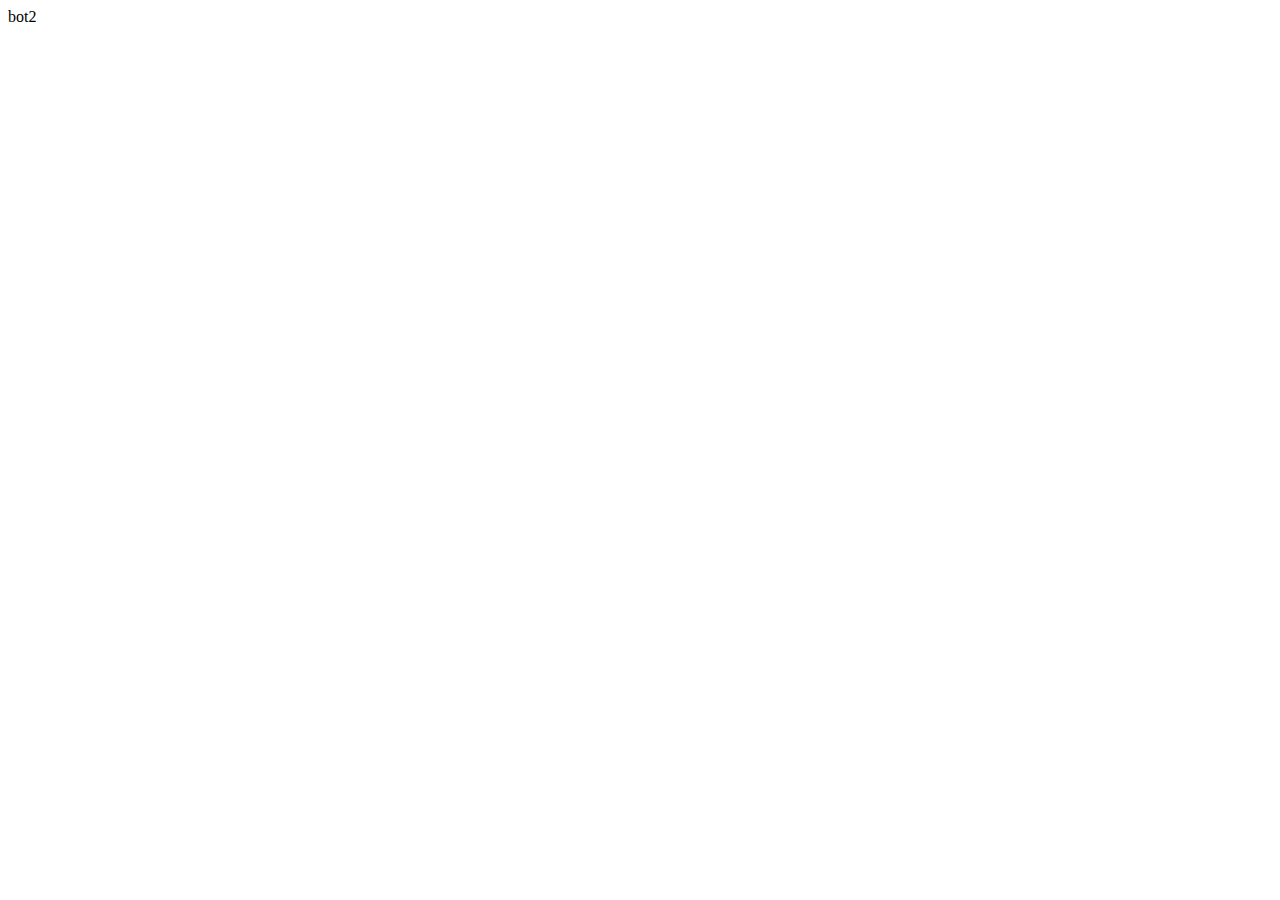
==== index.html @ 4dcdfd66 "add the starting files" ====
<!DOCTYPE html>
<html lang="en">
<head>
    <meta charset="UTF-8">
    <meta name="viewport" content="width=device-width, initial-scale=1.0">
    <title>Document</title>
</head>
<body>
    bot2
</body>
</html>
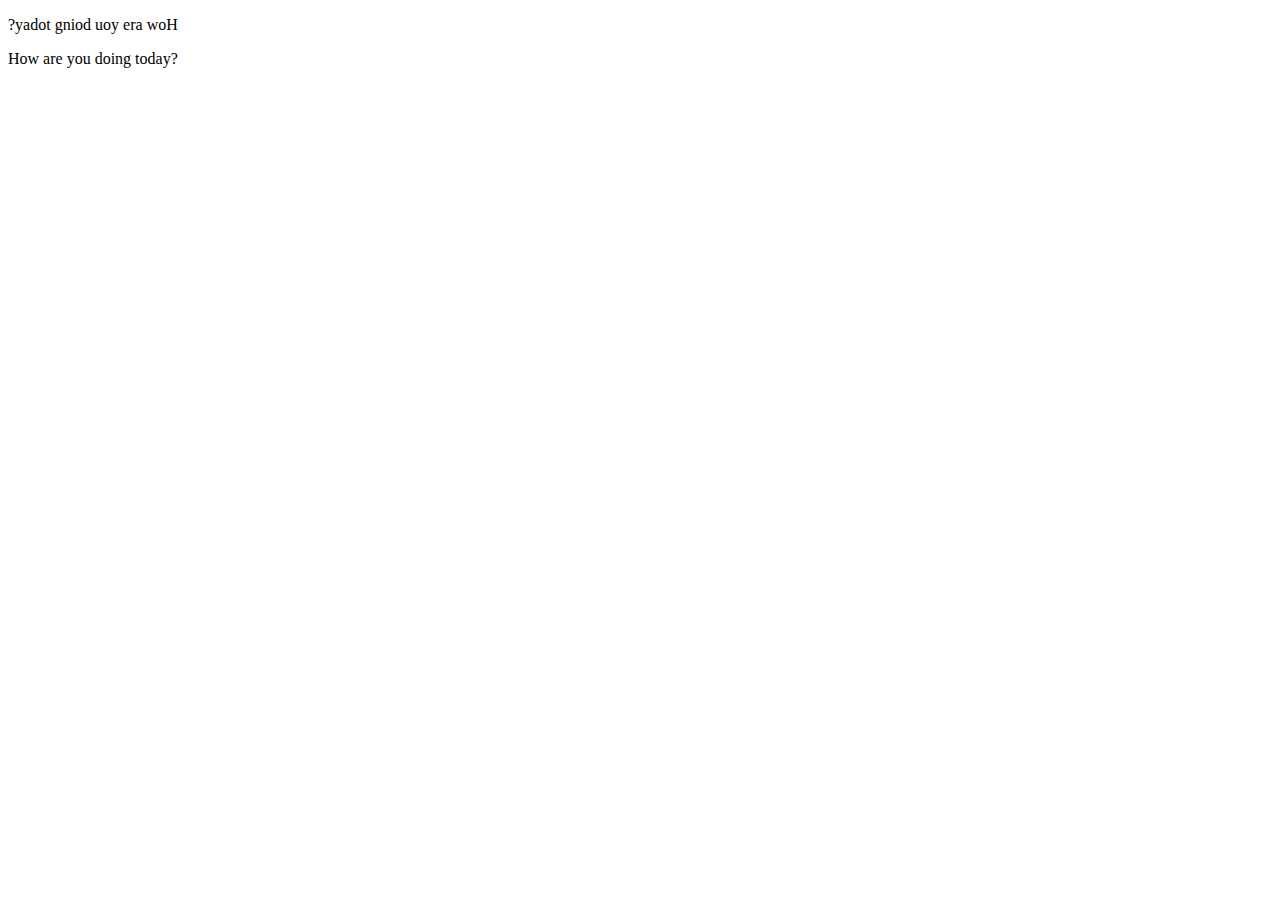
==== commit 96ec2c26: "modules and reset the dropdown value to 1" ====
--- a/index.html
+++ b/index.html
@@ -6,6 +6,29 @@
     <title>Document</title>
 </head>
 <body>
-    bot2
+    
+    <p></p>
+    <p class="secondParag"></p>
+    <script>
+        let text = "How are you doing today?";
+        let myArray = text.split("");   // Split the string into an array of characters
+        myArray = myArray.reverse();  // Reverse the array
+        let reversedText = myArray.join(""); // Join the array back into a string
+
+        //display to dom
+        let paragraphElement = document.querySelector("p");
+        paragraphElement.innerHTML = reversedText;
+
+        //reversed again and back into the normal string
+        let reverseAgain = reversedText;
+        reverseAgain = reverseAgain.split("");
+        reverseAgain = reverseAgain.reverse();
+        reverseAgain = reverseAgain.join("");
+        console.log(reverseAgain);
+
+        document.querySelector('.secondParag').innerHTML = reverseAgain;
+
+
+    </script>
 </body>
 </html>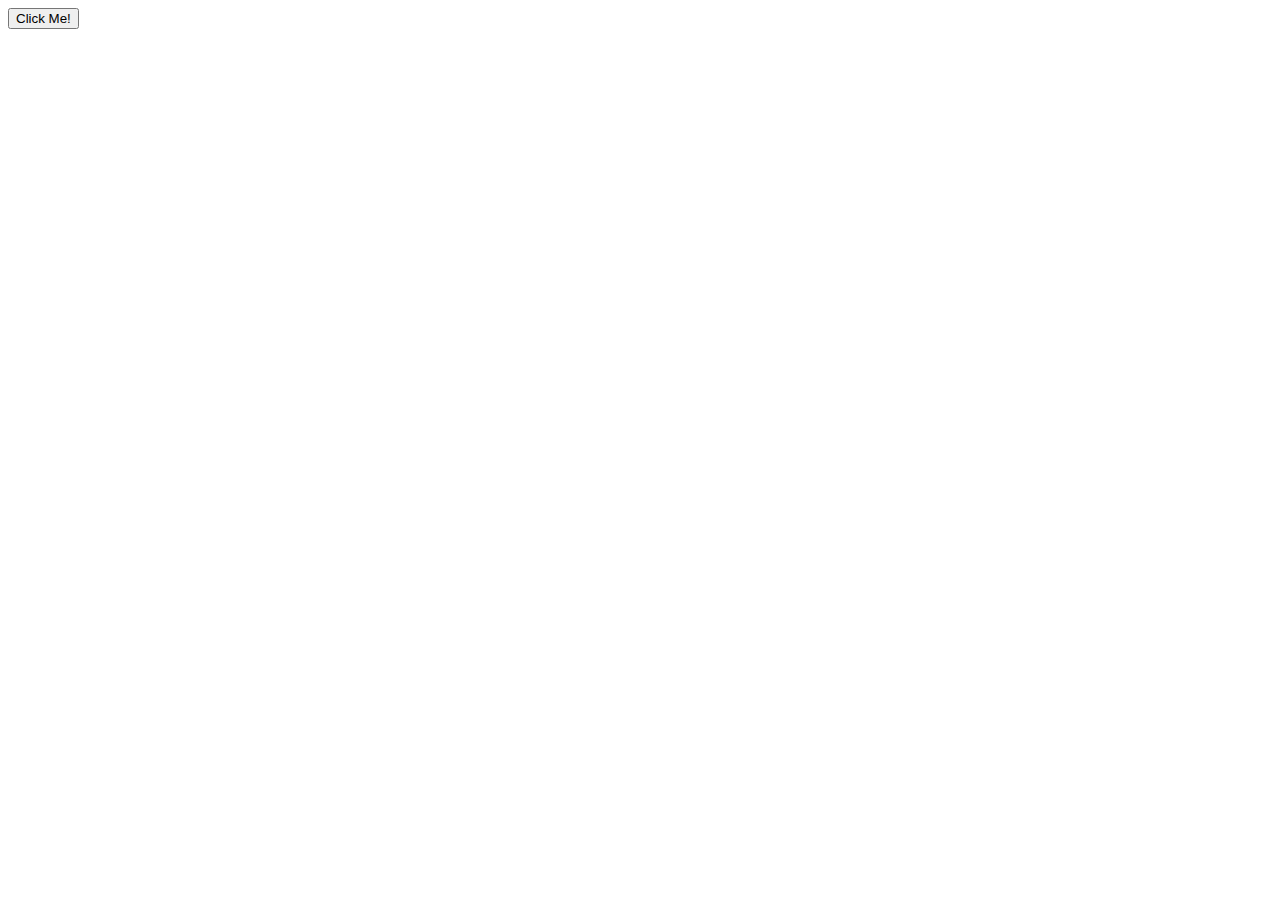
==== commit 34bc4e61: "products modules" ====
--- a/index.html
+++ b/index.html
@@ -6,27 +6,31 @@
     <title>Document</title>
 </head>
 <body>
-    
+    <button onclick="clickMe('Kristian')">Click Me!</button>
     <p></p>
     <p class="secondParag"></p>
     <script>
-        let text = "How are you doing today?";
-        let myArray = text.split("");   // Split the string into an array of characters
-        myArray = myArray.reverse();  // Reverse the array
-        let reversedText = myArray.join(""); // Join the array back into a string
+        // let text = "How are you doing today?";
+        // let myArray = text.split("");   // Split the string into an array of characters
+        // myArray = myArray.reverse();  // Reverse the array
+        // let reversedText = myArray.join(""); // Join the array back into a string
 
-        //display to dom
-        let paragraphElement = document.querySelector("p");
-        paragraphElement.innerHTML = reversedText;
+        // //display to dom
+        // let paragraphElement = document.querySelector("p");
+        // paragraphElement.innerHTML = reversedText;
 
-        //reversed again and back into the normal string
-        let reverseAgain = reversedText;
-        reverseAgain = reverseAgain.split("");
-        reverseAgain = reverseAgain.reverse();
-        reverseAgain = reverseAgain.join("");
-        console.log(reverseAgain);
+        // //reversed again and back into the normal string
+        // let reverseAgain = reversedText;
+        // reverseAgain = reverseAgain.split("");
+        // reverseAgain = reverseAgain.reverse();
+        // reverseAgain = reverseAgain.join("");
+        // console.log(reverseAgain);
 
-        document.querySelector('.secondParag').innerHTML = reverseAgain;
+        // document.querySelector('.secondParag').innerHTML = reverseAgain;
+
+        function clickMe(name){
+            alert('this is the world ' + name)
+        }
 
 
     </script>
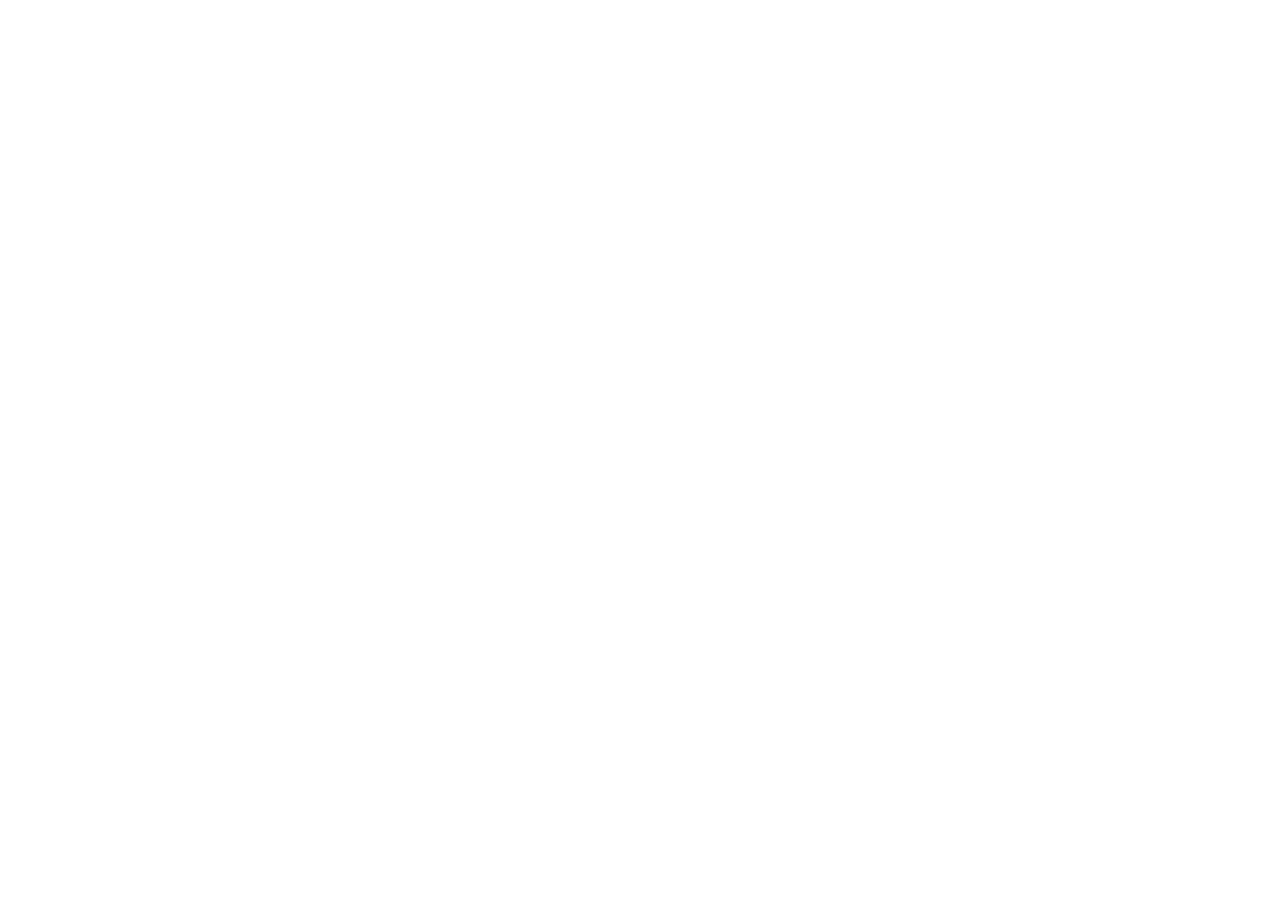
==== commit 8f4e2ccf: "Sakto jd diay g inggon nila nga buang2 og data type ang js" ====
--- a/index.html
+++ b/index.html
@@ -6,10 +6,8 @@
     <title>Document</title>
 </head>
 <body>
-    <button onclick="clickMe('Kristian')">Click Me!</button>
-    <p></p>
-    <p class="secondParag"></p>
-    <script>
+
+    <script type="module" src="exercises/lesson15.js">
         // let text = "How are you doing today?";
         // let myArray = text.split("");   // Split the string into an array of characters
         // myArray = myArray.reverse();  // Reverse the array
@@ -28,11 +26,18 @@
 
         // document.querySelector('.secondParag').innerHTML = reverseAgain;
 
-        function clickMe(name){
-            alert('this is the world ' + name)
-        }
+        // function clickMe(name){
+        //     alert('this is the world ' + name)
+        // }
 
 
     </script>
+    <script>
+        let test = function(){
+            return true;
+        };
+        test = "try";
+        console.log(test);
+    </script>
 </body>
 </html>